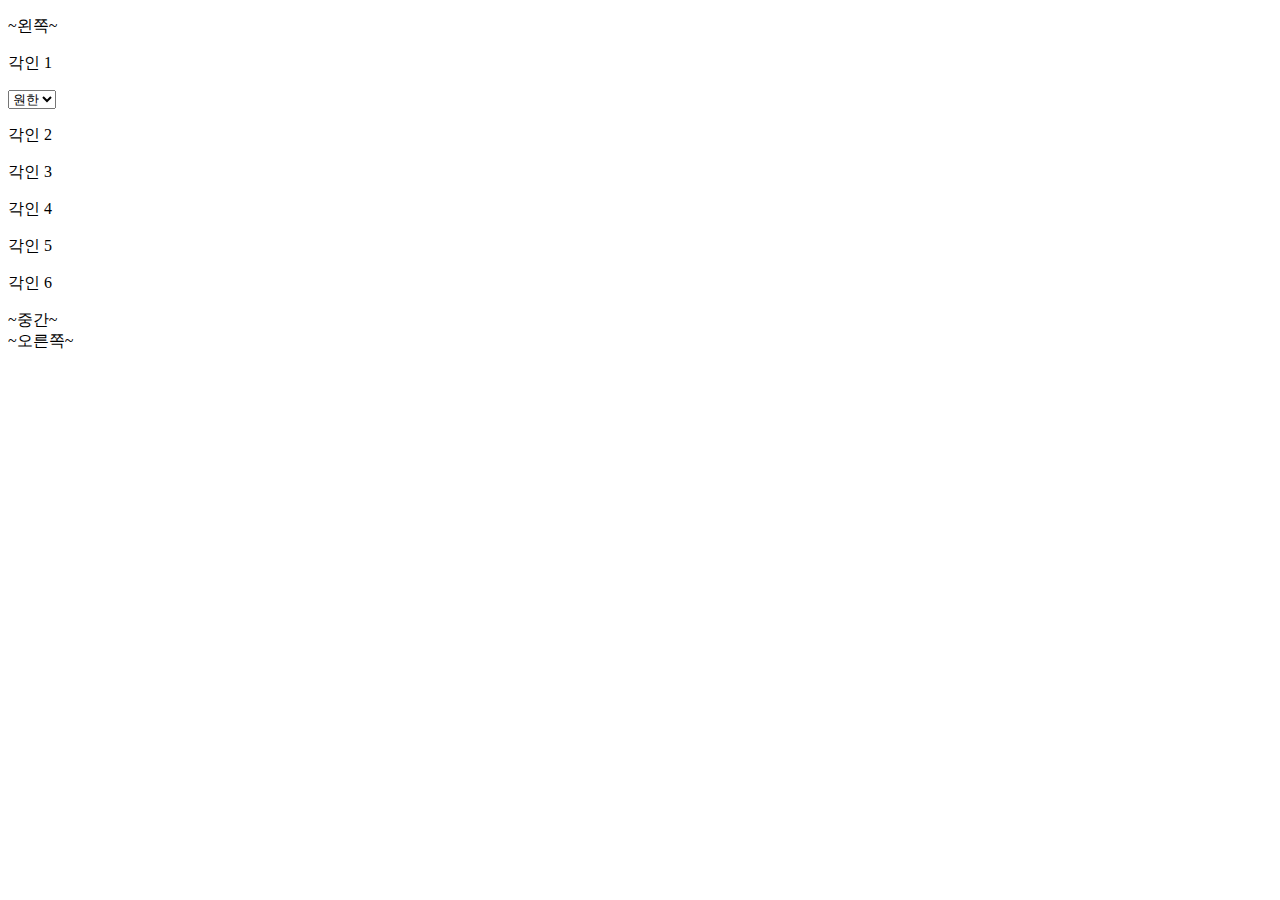
==== src/main/resources/templates/accessory.html @ b71ae0de "Update-0.0.2" ====
<!DOCTYPE html>
<html xmlns:th="http://www.thymeleaf.org">
<head>
    <meta charset="UTF-8">
    <meta name="viewport" content="width=device-width, initial-scale=1.0">
    <title>각인 맞추기</title>
</head>
<th:block th:replace=" ~{layout/header :: headFragment}"></th:block>
<link rel="stylesheet" href="css/accessory.css">
<body>
    <div class = "settings">
        <div class = "leftBox">
            <p>~왼쪽~</p>
            <div class = "selectAbility">
                <p>각인 1</p>
                <!-- DB에서 데이터 끌고오기 -->
                <select class = "abilityBox">
                    <option>원한</option>
                </select>
            </div>
            <div>
                <p>각인 2</p>
            </div>
            <div>
                <p>각인 3</p>
            </div> 
            <div>
                <p>각인 4</p>
            </div>
            <div>
                <p>각인 5</p>
            </div>
            <div>
                <p>각인 6</p>
            </div>
        </div>
        <div class = "middleBox"> ~중간~ </div>
        <div class = "rightBox"> ~오른쪽~ </div>
    </div>
    <div class = "result">

    </div>
</body>
<th:block th:replace="~{layout/footer :: footerFragment}"></th:block>
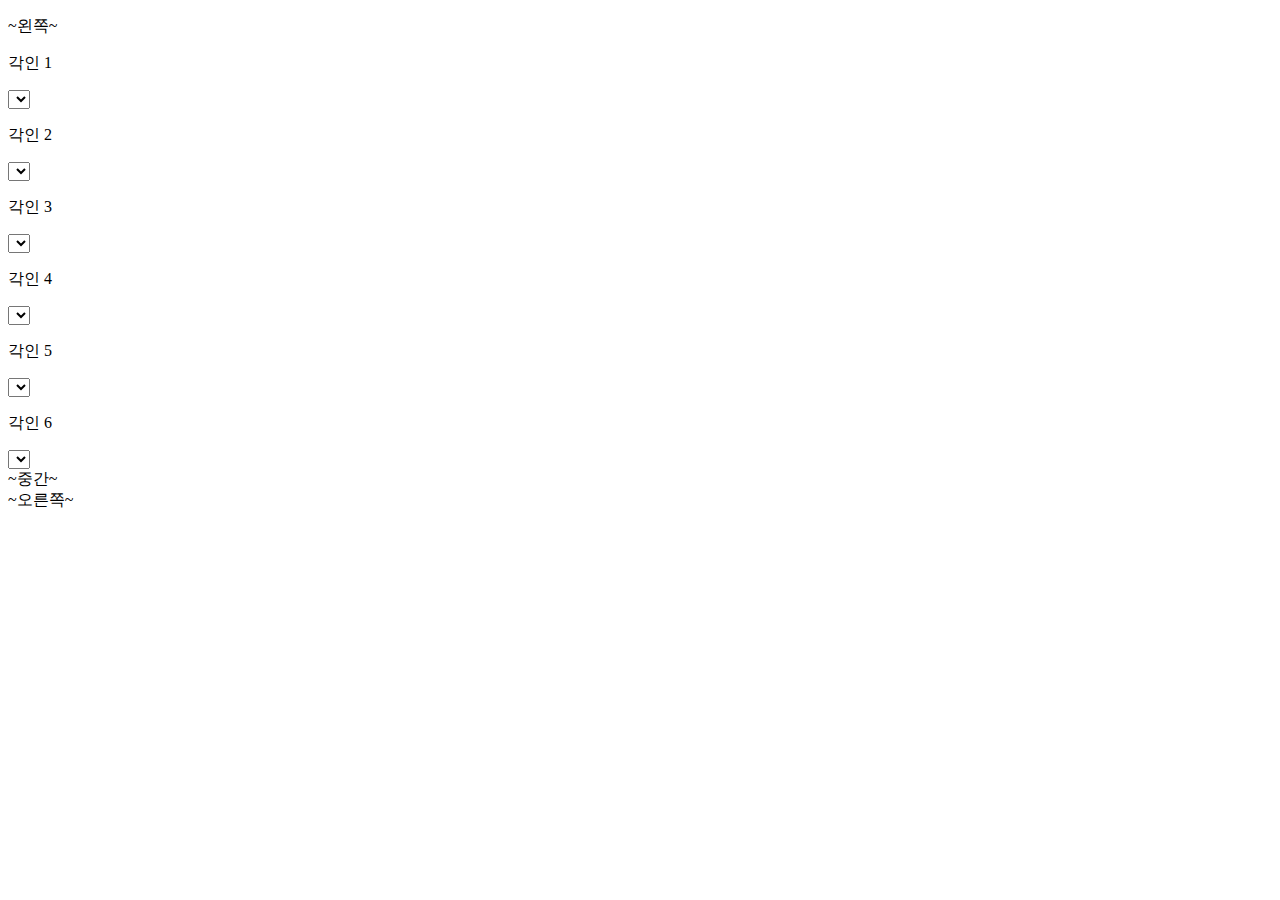
==== commit 05d2c2d6: "UPDATE-0.0.4" ====
--- a/src/main/resources/templates/accessory.html
+++ b/src/main/resources/templates/accessory.html
@@ -15,23 +15,38 @@
                 <p>각인 1</p>
                 <!-- DB에서 데이터 끌고오기 -->
                 <select class = "abilityBox">
-                    <option>원한</option>
+                    <option th:each = "abil : ${abil}"><span th:text = ${abil.name}></span></option>
                 </select>
             </div>
-            <div>
+            <div class="selectAbility">
                 <p>각인 2</p>
+                <select class="abilityBox">
+                    <option th:each="abil : ${abil}"><span th:text=${abil.name}></span></option>
+                </select>
             </div>
-            <div>
+            <div class="selectAbility">
                 <p>각인 3</p>
+                <select class="abilityBox">
+                    <option th:each="abil : ${abil}"><span th:text=${abil.name}></span></option>
+                </select>
             </div> 
-            <div>
+            <div class="selectAbility">
                 <p>각인 4</p>
+                <select class="abilityBox">
+                    <option th:each="abil : ${abil}"><span th:text=${abil.name}></span></option>
+                </select>
             </div>
-            <div>
+            <div class="selectAbility">
                 <p>각인 5</p>
+                <select class="abilityBox">
+                    <option th:each="abil : ${abil}"><span th:text=${abil.name}></span></option>
+                </select>
             </div>
-            <div>
+            <div class="selectAbility">
                 <p>각인 6</p>
+                <select class="abilityBox">
+                    <option th:each="abil : ${abil}"><span th:text=${abil.name}></span></option>
+                </select>
             </div>
         </div>
         <div class = "middleBox"> ~중간~ </div>
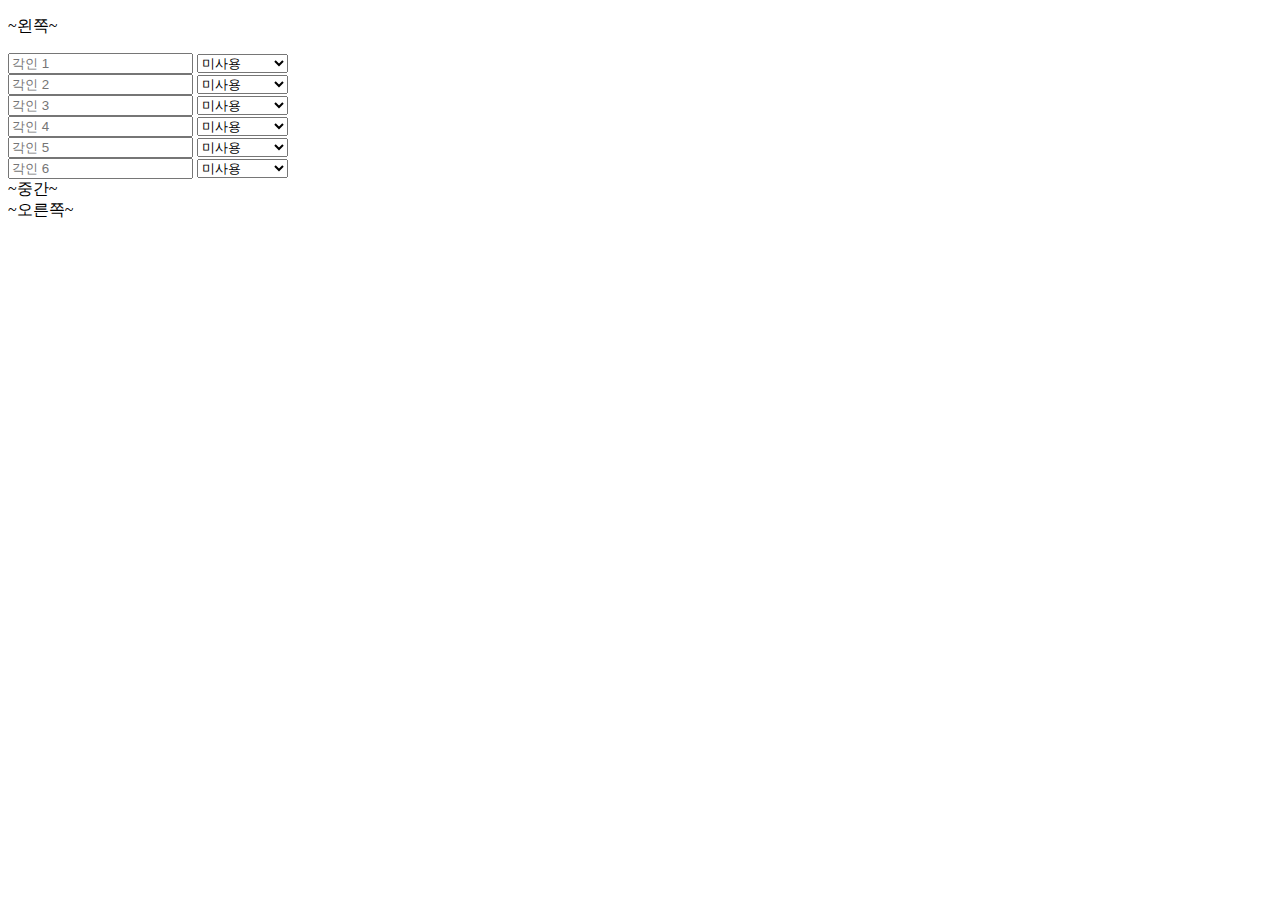
==== commit 842aa3df: "UPDATE-0.0.5" ====
--- a/src/main/resources/templates/accessory.html
+++ b/src/main/resources/templates/accessory.html
@@ -12,40 +12,109 @@
         <div class = "leftBox">
             <p>~왼쪽~</p>
             <div class = "selectAbility">
-                <p>각인 1</p>
                 <!-- DB에서 데이터 끌고오기 -->
-                <select class = "abilityBox">
+                <input class = "abilityBox box" type="text" placeholder="각인 1"/>
+                <!-- <select class = "abilityBox box">
                     <option th:each = "abil : ${abil}"><span th:text = ${abil.name}></span></option>
+                </select> -->
+                <select class = "abilitylevel box">
+                    <option>
+                        <p>미사용</p>
+                    </option>
+                    <option>
+                        <p>+5 (1레벨)</p>
+                    </option>
+                    <option>
+                        <p>+10 (2레벨)</p>
+                    </option>
+                    <option>
+                        <p>+15 (3레벨)</p>
+                    </option>
                 </select>
             </div>
             <div class="selectAbility">
-                <p>각인 2</p>
-                <select class="abilityBox">
-                    <option th:each="abil : ${abil}"><span th:text=${abil.name}></span></option>
+                <input class="abilityBox box" type="text" placeholder="각인 2" />
+                <select class="abilitylevel box">
+                    <option>
+                        <p>미사용</p>
+                    </option>
+                    <option>
+                        <p>+5 (1레벨)</p>
+                    </option>
+                    <option>
+                        <p>+10 (2레벨)</p>
+                    </option>
+                    <option>
+                        <p>+15 (3레벨)</p>
+                    </option>
                 </select>
             </div>
             <div class="selectAbility">
-                <p>각인 3</p>
-                <select class="abilityBox">
-                    <option th:each="abil : ${abil}"><span th:text=${abil.name}></span></option>
+                <input class="abilityBox box" type="text" placeholder="각인 3" />
+                <select class="abilitylevel box">
+                    <option>
+                        <p>미사용</p>
+                    </option>
+                    <option>
+                        <p>+5 (1레벨)</p>
+                    </option>
+                    <option>
+                        <p>+10 (2레벨)</p>
+                    </option>
+                    <option>
+                        <p>+15 (3레벨)</p>
+                    </option>
                 </select>
             </div> 
             <div class="selectAbility">
-                <p>각인 4</p>
-                <select class="abilityBox">
-                    <option th:each="abil : ${abil}"><span th:text=${abil.name}></span></option>
+                <input class="abilityBox box" type="text" placeholder="각인 4" />
+                <select class="abilitylevel box">
+                    <option>
+                        <p>미사용</p>
+                    </option>
+                    <option>
+                        <p>+5 (1레벨)</p>
+                    </option>
+                    <option>
+                        <p>+10 (2레벨)</p>
+                    </option>
+                    <option>
+                        <p>+15 (3레벨)</p>
+                    </option>
                 </select>
             </div>
             <div class="selectAbility">
-                <p>각인 5</p>
-                <select class="abilityBox">
-                    <option th:each="abil : ${abil}"><span th:text=${abil.name}></span></option>
+                <input class="abilityBox box" type="text" placeholder="각인 5" />
+                <select class="abilitylevel box">
+                    <option>
+                        <p>미사용</p>
+                    </option>
+                    <option>
+                        <p>+5 (1레벨)</p>
+                    </option>
+                    <option>
+                        <p>+10 (2레벨)</p>
+                    </option>
+                    <option>
+                        <p>+15 (3레벨)</p>
+                    </option>
                 </select>
             </div>
             <div class="selectAbility">
-                <p>각인 6</p>
-                <select class="abilityBox">
-                    <option th:each="abil : ${abil}"><span th:text=${abil.name}></span></option>
+                <input class="abilityBox box" type="text" placeholder="각인 6" />
+                <select class="abilitylevel box">
+                    <option>
+                        <p>미사용</p>
+                    </option>
+                    <option>
+                        <p>+5 (1레벨)</p>
+                    </option>
+                    <option>
+                        <p>+10 (2레벨)</p>
+                    </option>
+                    <option>
+                        <p>+15 (3레벨)</p>
+                    </option>
                 </select>
             </div>
         </div>
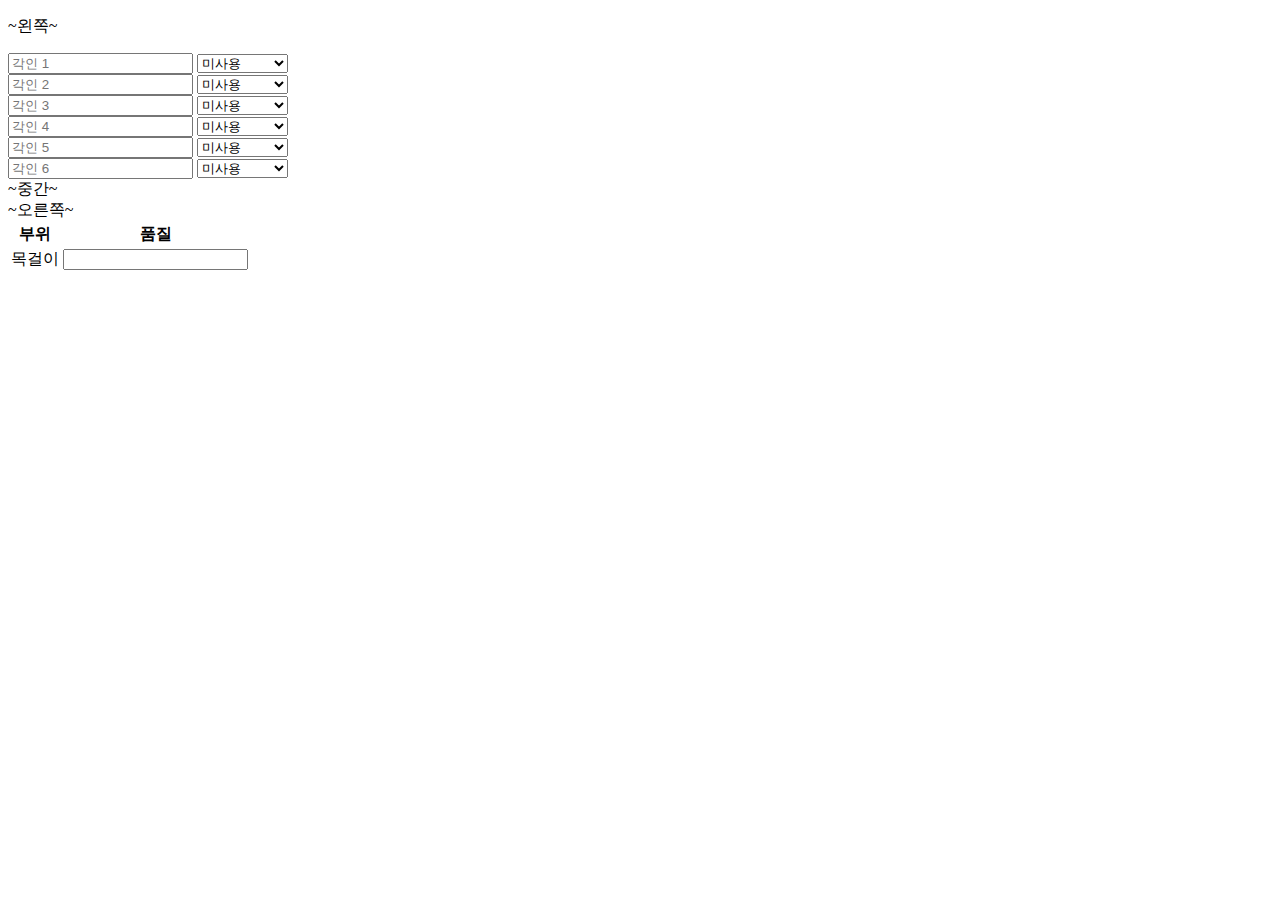
==== commit 6f34d6c1: "UPDATE_0.0.6" ====
--- a/src/main/resources/templates/accessory.html
+++ b/src/main/resources/templates/accessory.html
@@ -7,16 +7,13 @@
 </head>
 <th:block th:replace=" ~{layout/header :: headFragment}"></th:block>
 <link rel="stylesheet" href="css/accessory.css">
+
 <body>
     <div class = "settings">
         <div class = "leftBox">
             <p>~왼쪽~</p>
-            <div class = "selectAbility">
-                <!-- DB에서 데이터 끌고오기 -->
-                <input class = "abilityBox box" type="text" placeholder="각인 1"/>
-                <!-- <select class = "abilityBox box">
-                    <option th:each = "abil : ${abil}"><span th:text = ${abil.name}></span></option>
-                </select> -->
+            <div id ="selectAbility1" class = "selectAbility">
+                <input id="access_1" class = "abilityBox box" type="text" placeholder="각인 1"/>
                 <select class = "abilitylevel box">
                     <option>
                         <p>미사용</p>
@@ -32,8 +29,8 @@
                     </option>
                 </select>
             </div>
-            <div class="selectAbility">
-                <input class="abilityBox box" type="text" placeholder="각인 2" />
+            <div id ="selectAbility2" class="selectAbility">
+                <input id="access_2"class="abilityBox box" type="text" placeholder="각인 2" />
                 <select class="abilitylevel box">
                     <option>
                         <p>미사용</p>
@@ -49,8 +46,8 @@
                     </option>
                 </select>
             </div>
-            <div class="selectAbility">
-                <input class="abilityBox box" type="text" placeholder="각인 3" />
+            <div id ="selectAbility3" class="selectAbility">
+                <input id="access_3" class="abilityBox box" type="text" placeholder="각인 3" />
                 <select class="abilitylevel box">
                     <option>
                         <p>미사용</p>
@@ -66,8 +63,8 @@
                     </option>
                 </select>
             </div> 
-            <div class="selectAbility">
-                <input class="abilityBox box" type="text" placeholder="각인 4" />
+            <div id ="selectAbility4" class="selectAbility">
+                <input id="access_4" class="abilityBox box" type="text" placeholder="각인 4" />
                 <select class="abilitylevel box">
                     <option>
                         <p>미사용</p>
@@ -83,8 +80,8 @@
                     </option>
                 </select>
             </div>
-            <div class="selectAbility">
-                <input class="abilityBox box" type="text" placeholder="각인 5" />
+            <div id ="selectAbility5" class="selectAbility">
+                <input id="access_5" class="abilityBox box" type="text" placeholder="각인 5" />
                 <select class="abilitylevel box">
                     <option>
                         <p>미사용</p>
@@ -100,8 +97,8 @@
                     </option>
                 </select>
             </div>
-            <div class="selectAbility">
-                <input class="abilityBox box" type="text" placeholder="각인 6" />
+            <div id ="selectAbility6" class="selectAbility">
+                <input id="access_6" class="abilityBox box" type="text" placeholder="각인 6" />
                 <select class="abilitylevel box">
                     <option>
                         <p>미사용</p>
@@ -121,8 +118,34 @@
         <div class = "middleBox"> ~중간~ </div>
         <div class = "rightBox"> ~오른쪽~ </div>
     </div>
+    <div class = "detail-option">
+        <table>
+            <thead>
+                <tr>
+                    <th>
+                        부위
+                    </th>
+                    <th>
+                        품질
+                    </th>
+                </tr>
+            </thead>
+            <tbody>
+                <tr>
+                    <td>
+                        목걸이
+                    </td>
+                    <td>
+                        <input type="text">
+                    </td>
+                </tr>
+            </tbody>
+        </table>
+    </div>
     <div class = "result">
 
     </div>
 </body>
+<script type="text/javascript" th:src="@{/js/accessoryInput.js}"></script>
+
 <th:block th:replace="~{layout/footer :: footerFragment}"></th:block>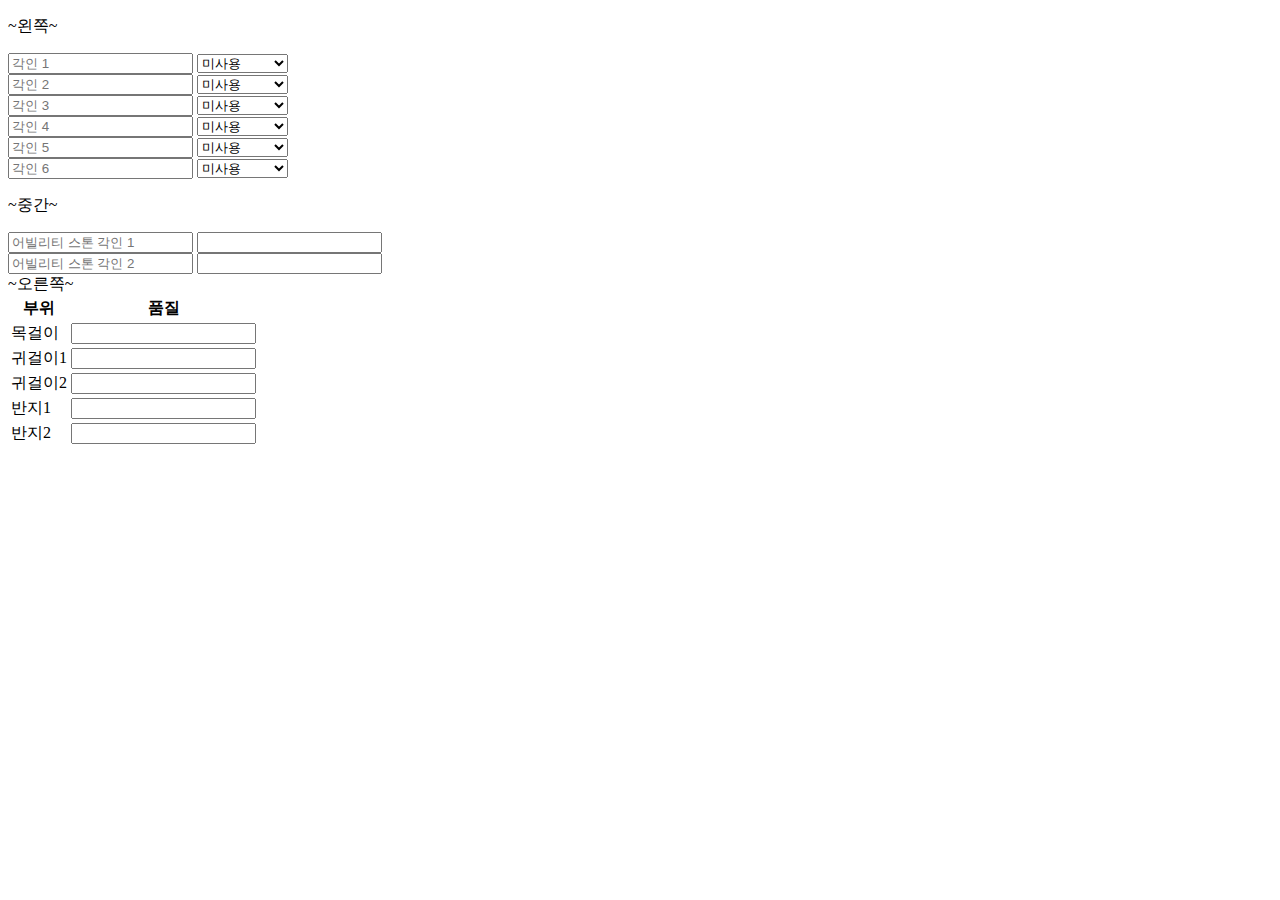
==== commit c4a6047a: "UPDATE_0.0.7" ====
--- a/src/main/resources/templates/accessory.html
+++ b/src/main/resources/templates/accessory.html
@@ -115,7 +115,19 @@
                 </select>
             </div>
         </div>
-        <div class = "middleBox"> ~중간~ </div>
+        <div class = "middleBox"> 
+            <p>~중간~</p>
+            <div id="selectAbility7" class="selectAbility">
+                <input id="access_7" class="abilityBox box" type="text" placeholder="어빌리티 스톤 각인 1" />
+                <input type="number" class="abilityBox box"/>
+            </div>
+            <div id="selectAbility8" class="selectAbility">
+                <input id="access_8" class="abilityBox box" type="text" placeholder="어빌리티 스톤 각인 2" />
+                <label>
+                    <input type="number" class="abilityBox box"/>
+                </label>
+            </div>
+        </div>
         <div class = "rightBox"> ~오른쪽~ </div>
     </div>
     <div class = "detail-option">
@@ -139,6 +151,38 @@
                         <input type="text">
                     </td>
                 </tr>
+                <tr>
+                    <td>
+                        귀걸이1
+                    </td>
+                    <td>
+                        <input type="text">
+                    </td>
+                </tr>
+                <tr>
+                    <td>
+                        귀걸이2
+                    </td>
+                    <td>
+                        <input type="text">
+                    </td>
+                </tr>
+                <tr>
+                    <td>
+                        반지1
+                    </td>
+                    <td>
+                        <input type="text">
+                    </td>
+                </tr>
+                <tr>
+                    <td>
+                        반지2
+                    </td>
+                    <td>
+                        <input type="text">
+                    </td>
+                </tr>
             </tbody>
         </table>
     </div>
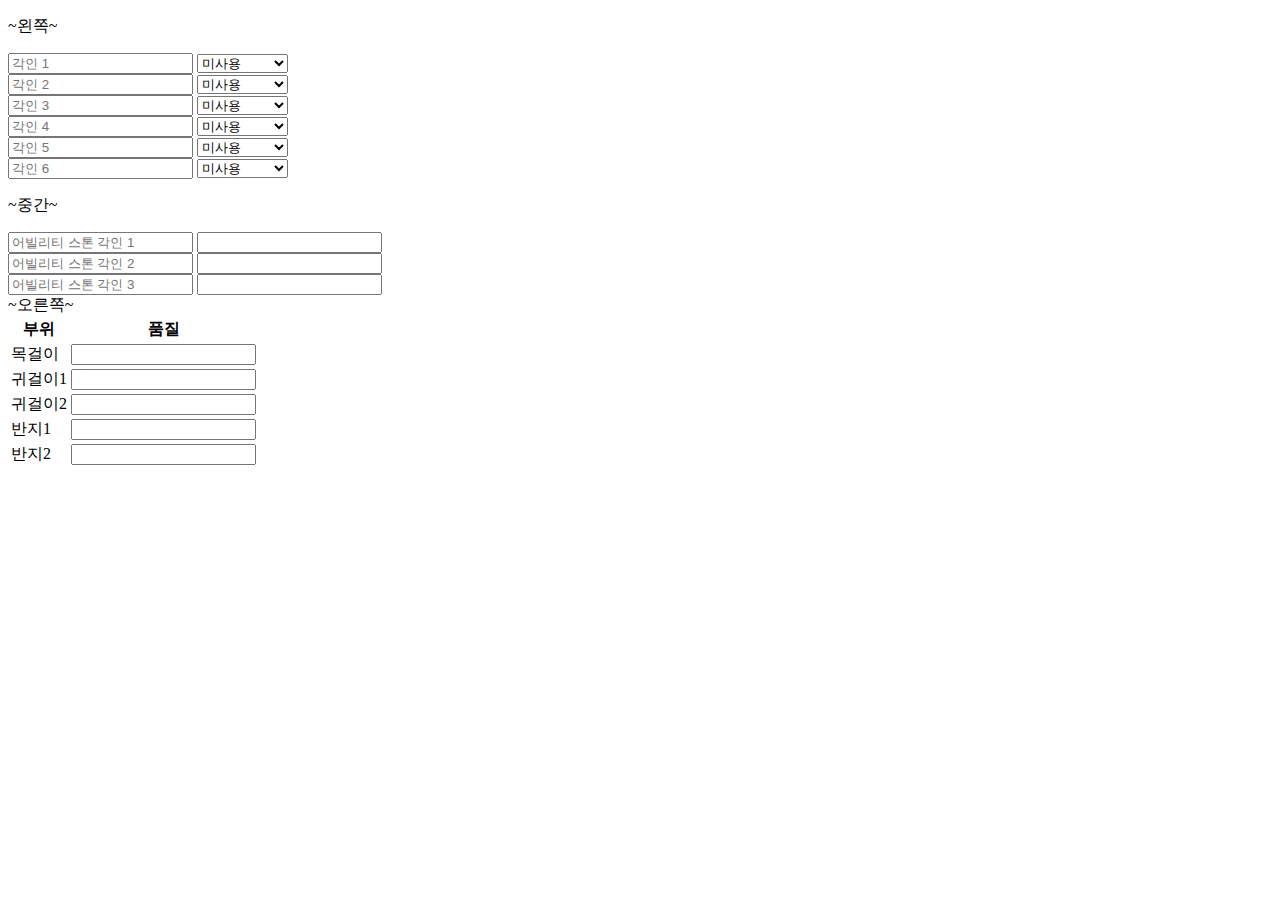
==== commit 5ae2514f: "UPDATE_0.0.7" ====
--- a/src/main/resources/templates/accessory.html
+++ b/src/main/resources/templates/accessory.html
@@ -7,13 +7,15 @@
 </head>
 <th:block th:replace=" ~{layout/header :: headFragment}"></th:block>
 <link rel="stylesheet" href="css/accessory.css">
-
 <body>
     <div class = "settings">
         <div class = "leftBox">
             <p>~왼쪽~</p>
             <div id ="selectAbility1" class = "selectAbility">
-                <input id="access_1" class = "abilityBox box" type="text" placeholder="각인 1"/>
+                <input id="access_1" list="list1" class = "abilityBox box" type="text" placeholder="각인 1"/>
+                <datalist id="list1" class = "abilityBox box">
+                    <option th:each ="abil : ${abil}" th:value="${abil.name}"></option>
+                </datalist>
                 <select class = "abilitylevel box">
                     <option>
                         <p>미사용</p>
@@ -30,7 +32,12 @@
                 </select>
             </div>
             <div id ="selectAbility2" class="selectAbility">
-                <input id="access_2"class="abilityBox box" type="text" placeholder="각인 2" />
+                <label>
+                    <input id="access_2" list="list" class="abilityBox box" type="text" placeholder="각인 2" />
+                    <datalist id="list" class="abilityBox box">
+                        <option th:each="abil : ${abil}" th:value="${abil.name}"></option>
+                    </datalist>
+                </label>
                 <select class="abilitylevel box">
                     <option>
                         <p>미사용</p>
@@ -47,7 +54,12 @@
                 </select>
             </div>
             <div id ="selectAbility3" class="selectAbility">
-                <input id="access_3" class="abilityBox box" type="text" placeholder="각인 3" />
+                <label>
+                    <input id="access_3" list="list" class="abilityBox box" type="text" placeholder="각인 3" />
+                    <datalist id="list" class="abilityBox box">
+                        <option th:each="abil : ${abil}" th:value="${abil.name}"></option>
+                    </datalist>
+                </label>
                 <select class="abilitylevel box">
                     <option>
                         <p>미사용</p>
@@ -64,7 +76,12 @@
                 </select>
             </div> 
             <div id ="selectAbility4" class="selectAbility">
-                <input id="access_4" class="abilityBox box" type="text" placeholder="각인 4" />
+                <label>
+                    <input id="access_4" list="list" class="abilityBox box" type="text" placeholder="각인 4" />
+                    <datalist id="list" class="abilityBox box">
+                        <option th:each="abil : ${abil}" th:value="${abil.name}"></option>
+                    </datalist>
+                </label>
                 <select class="abilitylevel box">
                     <option>
                         <p>미사용</p>
@@ -81,7 +98,12 @@
                 </select>
             </div>
             <div id ="selectAbility5" class="selectAbility">
-                <input id="access_5" class="abilityBox box" type="text" placeholder="각인 5" />
+                <label>
+                    <input id="access_5" list="list" class="abilityBox box" type="text" placeholder="각인 5" />
+                    <datalist id="list" class="abilityBox box">
+                        <option th:each="abil : ${abil}" th:value="${abil.name}"></option>
+                    </datalist>
+                </label>
                 <select class="abilitylevel box">
                     <option>
                         <p>미사용</p>
@@ -98,7 +120,12 @@
                 </select>
             </div>
             <div id ="selectAbility6" class="selectAbility">
-                <input id="access_6" class="abilityBox box" type="text" placeholder="각인 6" />
+                <label>
+                    <input id="access_6" list="list" class="abilityBox box" type="text" placeholder="각인 6" />
+                    <datalist id="list" class="abilityBox box">
+                        <option th:each="abil : ${abil}" th:value="${abil.name}"></option>
+                    </datalist>
+                </label>
                 <select class="abilitylevel box">
                     <option>
                         <p>미사용</p>
@@ -118,13 +145,29 @@
         <div class = "middleBox"> 
             <p>~중간~</p>
             <div id="selectAbility7" class="selectAbility">
-                <input id="access_7" class="abilityBox box" type="text" placeholder="어빌리티 스톤 각인 1" />
+                <label>
+                    <input id="access_7" list="list" class="abilityBox box" type="text" placeholder="어빌리티 스톤 각인 1" />
+                    <datalist id="list" class="abilityBox box">
+                        <option th:each="abil : ${abil}" th:value="${abil.name}"></option>
+                    </datalist>
+                </label>
                 <input type="number" class="abilityBox box"/>
             </div>
             <div id="selectAbility8" class="selectAbility">
-                <input id="access_8" class="abilityBox box" type="text" placeholder="어빌리티 스톤 각인 2" />
+                <label>
+                    <input id="access_8" list="list" class="abilityBox box" type="text" placeholder="어빌리티 스톤 각인 2" />
+                    <datalist id="list" class="abilityBox box">
+                        <option th:each="abil : ${abil}" th:value="${abil.name}"></option>
+                    </datalist>
+                </label>
                 <label>
                     <input type="number" class="abilityBox box"/>
+                </label>
+            </div>
+            <div id="selectAbility9" class="selectAbility">
+                <input id="access_9" class="abilityBox box" type="text" placeholder="어빌리티 스톤 각인 3" />
+                <label>
+                    <input type="number" class="abilityBox box" />
                 </label>
             </div>
         </div>
